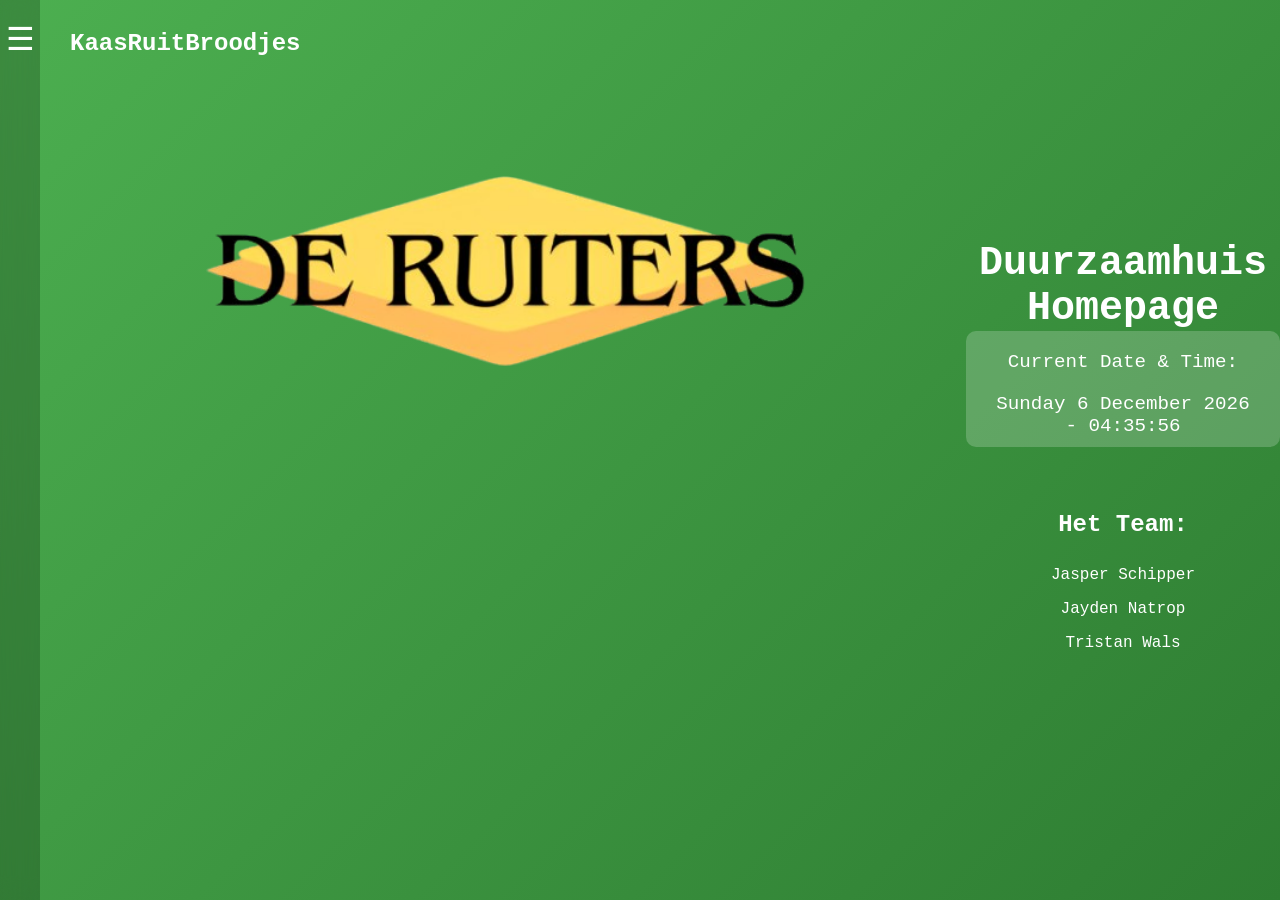
==== index.html @ 33238fc4 "Html_Dashboard" ====
<!DOCTYPE html>
<html lang="en">
<head>
    <meta charset="UTF-8">
    <meta name="viewport" content="width=device-width, initial-scale=1.0">
    <title>Duurzaam Huis</title>
    <link rel="stylesheet" href="CSS/style.css">
    <script defer src="js/script.js"></script>
</head>
<body>
    <div class="sidebar" id="sidebar">
        <div class="sidebar-header">
            <button id="toggleMenu" class="toggle-btn">☰</button>
        </div>
        <nav id="navMenu">
            <ul>
                <li><a href="#" class="nav-link"></a></li>
                <li><a href="#" class="nav-link"></a></li>
                <li><a href="#" class="nav-link"></a></li>
                <li><a href="contact.html" class="nav-link">Contact</a></li>
            </ul>
        </nav>
    </div>

    <div class="header-content">
        <h2>KaasRuitBroodjes</h2>
        <img class="Logo" src="img/Ruiters_logo.webp" alt="" class="logo">
    </div>

    <main class="content">
        <h1>Duurzaamhuis Homepage</h1>

        <div class="datetime">
            <p>Current Date & Time:</p>
            <span id="date-time"></span>
        </div>

        <div class="team">
            <h2>Het Team:</h2>
            <ul class="team-list">
                <li class="team-member">Jasper Schipper</li>
                <li class="team-member">Jayden Natrop</li>
                <li class="team-member">Tristan Wals</li>
            </ul>
        </div>
    </main>
</body>
</html>
---- CSS/style.css ----
* {
    margin: 0;
    padding: 0;
    box-sizing: border-box;
    font-family: 'Courier New', Courier, monospace;
}

body {
    display: flex;
    height: 100vh;
    background: linear-gradient(135deg, #4CAF50, #2E7D32);
    color: white;
}

.sidebar {
    width: 0;
    background: rgba(0, 0, 0, 0.2);
    backdrop-filter: blur(10px);
    padding: 20px;
    display: flex;
    flex-direction: column;
    align-items: center;
    transition: width 0.3s ease;
    overflow: hidden;
}

.sidebar-header {
    display: flex;
    flex-direction: column;
    align-items: center;
}

.logo {
    width: 80px;
    margin-bottom: 10px;
}
.header-content{
    padding:30px;
}

.logo{
}

h2 {
    font-size: 1.5rem;
    margin-bottom: 20px;
}

button.toggle-btn {
    background-color: transparent;
    border: none;
    color: white;
    font-size: 2rem;
    cursor: pointer;
    margin-bottom: 20px;
}

nav ul {
    list-style: none;
    width: 100%;
    padding: 0;
    display: block;
}

nav ul li {
    margin: 15px 0;
    text-align: center;
}

.nav-link {
    text-decoration: none;
    color: white;
    font-size: 1.2rem;
    transition: color 0.3s ease-in-out;
}

.nav-link:hover {
    color: #ffdd57;
}

.content {
    flex: 1;
    display: flex;
    flex-direction: column;
    justify-content: center;
    align-items: center;
    text-align: center;
    animation: fadeIn 1.5s ease-in-out;
    padding-left: 20px;
}

h1 {
    font-size: 2.5rem;
}

p {
    font-size: 1.2rem;
    margin: 10px 0 20px;
}

li, ul {
    list-style-type: none;
}

.datetime {
    background: rgba(255, 255, 255, 0.2);
    padding: 10px 20px;
    border-radius: 10px;
    font-size: 1.2rem;
}

.team {
    margin-top: 5vw;
}

.team-member {
    padding: 0.5rem;
}

#navMenu {
    display: none;
}

.sidebar.open {
    width: 260px;
}

.sidebar.open #navMenu {
    display: block;
}
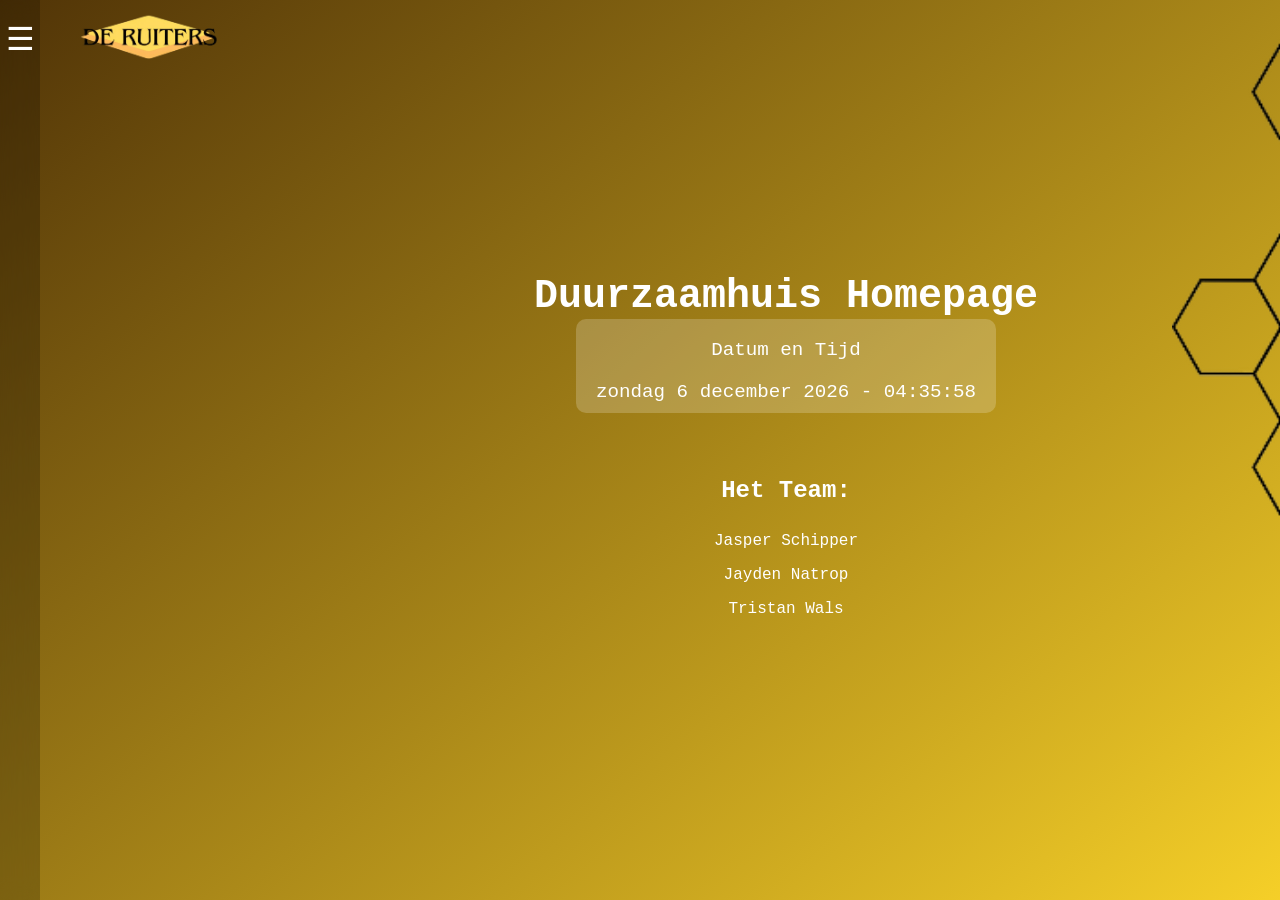
==== commit d2bddcb4: "kleuren toegevoegd" ====
--- a/index.html
+++ b/index.html
@@ -1,5 +1,5 @@
 <!DOCTYPE html>
-<html lang="en">
+<html lang="nl">
 <head>
     <meta charset="UTF-8">
     <meta name="viewport" content="width=device-width, initial-scale=1.0">
@@ -14,24 +14,26 @@
         </div>
         <nav id="navMenu">
             <ul>
-                <li><a href="#" class="nav-link"></a></li>
-                <li><a href="#" class="nav-link"></a></li>
-                <li><a href="#" class="nav-link"></a></li>
+                <li><a href="#" class="nav-link">fill</a></li>
+                <li><a href="#" class="nav-link">fill</a></li>
+                <li><a href="#" class="nav-link">fill</a></li>
                 <li><a href="contact.html" class="nav-link">Contact</a></li>
             </ul>
         </nav>
     </div>
 
     <div class="header-content">
-        <h2>KaasRuitBroodjes</h2>
-        <img class="Logo" src="img/Ruiters_logo.webp" alt="" class="logo">
+        <img class="Logo" src="img/Ruiters_logo.webp" alt="">
+    </div>
+    <div>
+        <img class="hexagon" src="img/hexagons.webp" alt="hexagon">
     </div>
 
     <main class="content">
         <h1>Duurzaamhuis Homepage</h1>
 
         <div class="datetime">
-            <p>Current Date & Time:</p>
+            <p>Datum en Tijd</p>
             <span id="date-time"></span>
         </div>
 
--- a/CSS/style.css
+++ b/CSS/style.css
@@ -6,9 +6,10 @@
 }
 
 body {
+    overflow: hidden;
     display: flex;
     height: 100vh;
-    background: linear-gradient(135deg, #4CAF50, #2E7D32);
+    background: linear-gradient(140deg,  #513407, #f5cf28);
     color: white;
 }
 
@@ -30,16 +31,22 @@
     align-items: center;
 }
 
-.logo {
-    width: 80px;
+.Logo {
+    margin-left: -20px;
+    margin-top: -37px;
+    width: 15vw;
     margin-bottom: 10px;
+}
+.hexagon {
+    margin-left: 900px;
+    position: absolute;
+    height: 800px;
+margin-top: -50px;
 }
 .header-content{
     padding:30px;
 }
 
-.logo{
-}
 
 h2 {
     font-size: 1.5rem;
